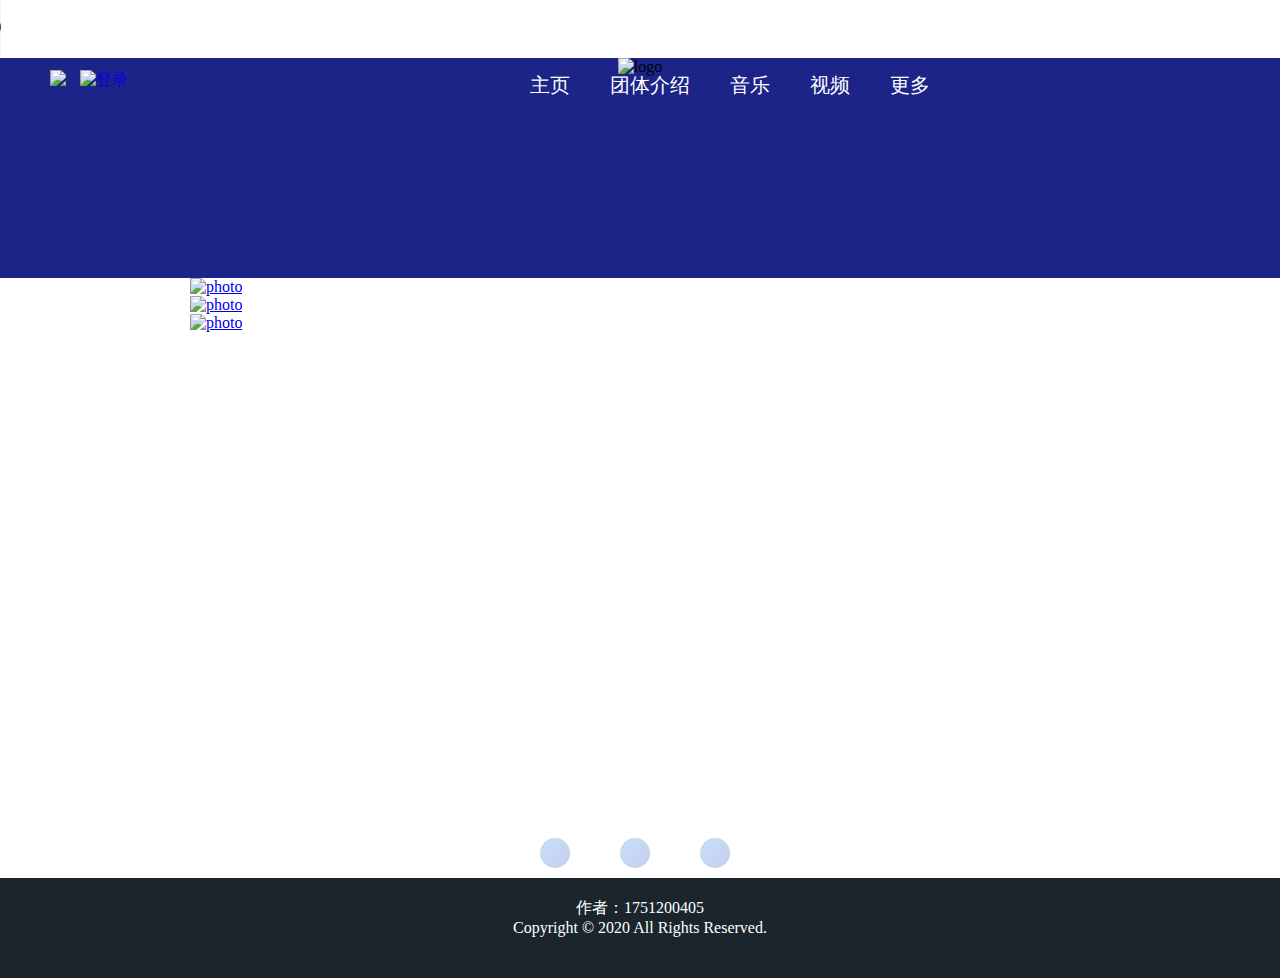
==== starWebsite/index.html @ 067cc5c3 "明星个人网站" ====
<!DOCTYPE html>
<html>
	<head>
		<meta charset="utf-8">
		<title>super junior 网站</title>
		<link rel="stylesheet" href="css/index.css" type="text/css">
		<link rel="stylesheet" type="text/css" href="css/index_nav.css"/>
		<link rel="stylesheet" type="text/css" href="css/con_footer.css"/>
	</head>
	<body>

		<div class="wrap">
			<audio controls="controls" >
				<source src="media/SUPER%20JUNIOR%20-%20(再也没有你这样的人)%20(No%20Other).mp3">
				当前浏览器不支持audio
			</audio>
			<div class="header">
				<a href="special.html"><img src="imges/special.png" id="spe" ></a>
				<a href="login.html"><img src="imges/people.png" id="login" alt="登录"></a>
				<img src="imges/logo.jpg" alt="logo" />

				<div class="nav">
					<ul>
						<li><a href="index.html" target="_blank">主页</a></li>
						<li><a href="introduce.html" target="_blank">团体介绍</a></li>
						<li><a href="music.html" target="_blank">音乐</a></li>
						<li><a href="video.html" target="_blank">视频</a></li>
						<li><a href="more.html">更多</a></li>
					</ul>
				</div>
			</div>
			<div class="carousel" id="slider">
						<div class="conbox">
							<div><a href="#"><img alt="photo" src="imges/slider1.jpg"></a></div>
							<div><a href="#"><img alt="photo" src="imges/slider2.jpg" /></a></div>
							<div><a href="#"><img alt="photo" src="imges/slider3.jpg" /></a></div>
						</div>
						<div class="switcher">
							<a href="#"></a>
							<a href="#"></a>
							<a href="#"></a>
						</div>
					</div>
			<div class="footer">
				<ul>
					<li>作者：1751200405</li>
					<li>Copyright &copy; 2020  All Rights Reserved.</li>
				</ul>
			</div>
			<script src="./js/player.js" type="text/javascript"></script>
			<script src="./js/playerslider.js" type="text/javascript"></script>
			<script type="text/javascript">
				$(document).ready(function(){
					$("#slider").Xslider({
						affect:'fade',
						space:3000,	
						ctag:'div'
					})
				});
			</script>
	</body>
</html>
---- starWebsite/css/index.css ----
.wrap{
	width: 100%;
	margin: auto;
}

.carousel{
	width: 900px;
	height: 600px;
	overflow: hidden;
	margin: auto;
	position: relative;
}
.switcher{
	position: absolute;
	bottom: 10px;
	left: 350px;
	z-index: 10;
}
.carousel .switcher a{
	border-radius: 15px;
	display: block;
	width: 30px;
	height:30px;
	float: left;
	background-color: #8BC6EC;
	background-image: linear-gradient(135deg, #8BC6EC 0%, #9599E2 100%);
	margin-right: 50px;
	opacity: 0.5;
	text-decoration: none;
}
.carousel .switcher a:hover{
	background-color: #52ACFF;
	background-image: linear-gradient(180deg, #52ACFF 25%, #FFE32C 100%);
}

.bgsong{
	float: left;
}
---- starWebsite/css/index_nav.css ----
*{  
	padding: 0px;
	margin: 0px;
	font-family:"lucida sans unicode";
}
.header{
	background-color:#1C2487 ;
	height: 220px;
	width: auto;
	text-align: center;
	position: relative;
}
.header img{
	height: 150px;
}
.header #spe{
	left: 40px;
	}
.header #login,#spe{
	height: 32px;
	position: fixed;
	margin-left: 10px;
	top: 70px;
	left: 70px;
}
.nav{
	position: relative;
}
.nav ul{
	list-style: none;
	position: absolute;
	top: -38px;
	left: 290px;
	display: flex;
	transform: translate(50%,50%);
}
.nav ul li a{
	color: #fff;
	font-size: 20px;
	position: relative;
	text-decoration: none;
	display: block;
	padding: 10px 20px;
	margin: 0 auto;
	text-transform: uppercase;
	transition: .3s;
}
.nav ul li a:hover{
		color: #d00000;
	}
.nav ul li a:before{
	content: '';
	position: absolute;
	top: 0px;
	left: 0px;
	width: 100%;
	height: 100%;
	border-bottom:1px solid #ede7e3;
	border-top: 1px solid #ede7e3;
	transform: scaleY(2);
	opacity: 0;
	transition: .3s;
	z-index: -1;
	}

.nav ul li a:hover:before{
		transform: scaleY(1);
		opacity: 1;
	}
.nav ul li a:after{
		content: '';
		position: absolute;
		background-color:#ede7e3 ;
		top: 1px;
		left: 0px;
		width: 100%;
		height: 100%;
		transform: scale(0);
		transition: .3s;
		z-index: -1;
		}
.nav ul li a:hover:after{
			transform: scale(1);		
		}
 ul{
	list-style: none;	
}
---- starWebsite/css/con_footer.css ----
.footer{
	padding-top: 20px;
	color: #FFFFFF;
	margin: auto;
	height: 80px;
	background-color: #1b262c;
	text-align: center;
}
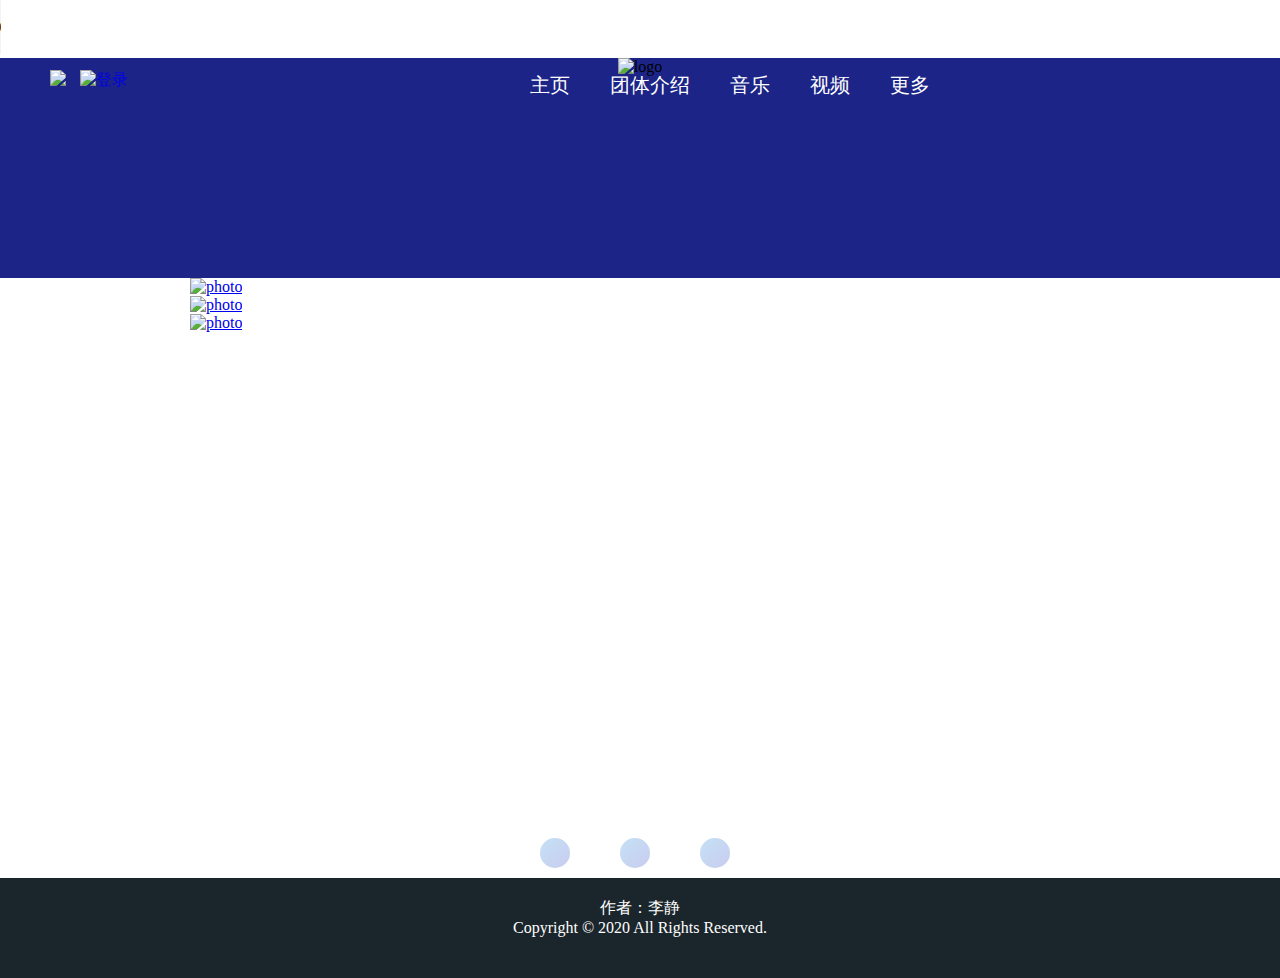
==== commit f90aeb97: "明星个人网站" ====
--- a/starWebsite/index.html
+++ b/starWebsite/index.html
@@ -43,7 +43,7 @@
 					</div>
 			<div class="footer">
 				<ul>
-					<li>作者：1751200405</li>
+					<li>作者：李静</li>
 					<li>Copyright &copy; 2020  All Rights Reserved.</li>
 				</ul>
 			</div>
@@ -59,4 +59,4 @@
 				});
 			</script>
 	</body>
-</html>
+</html>
